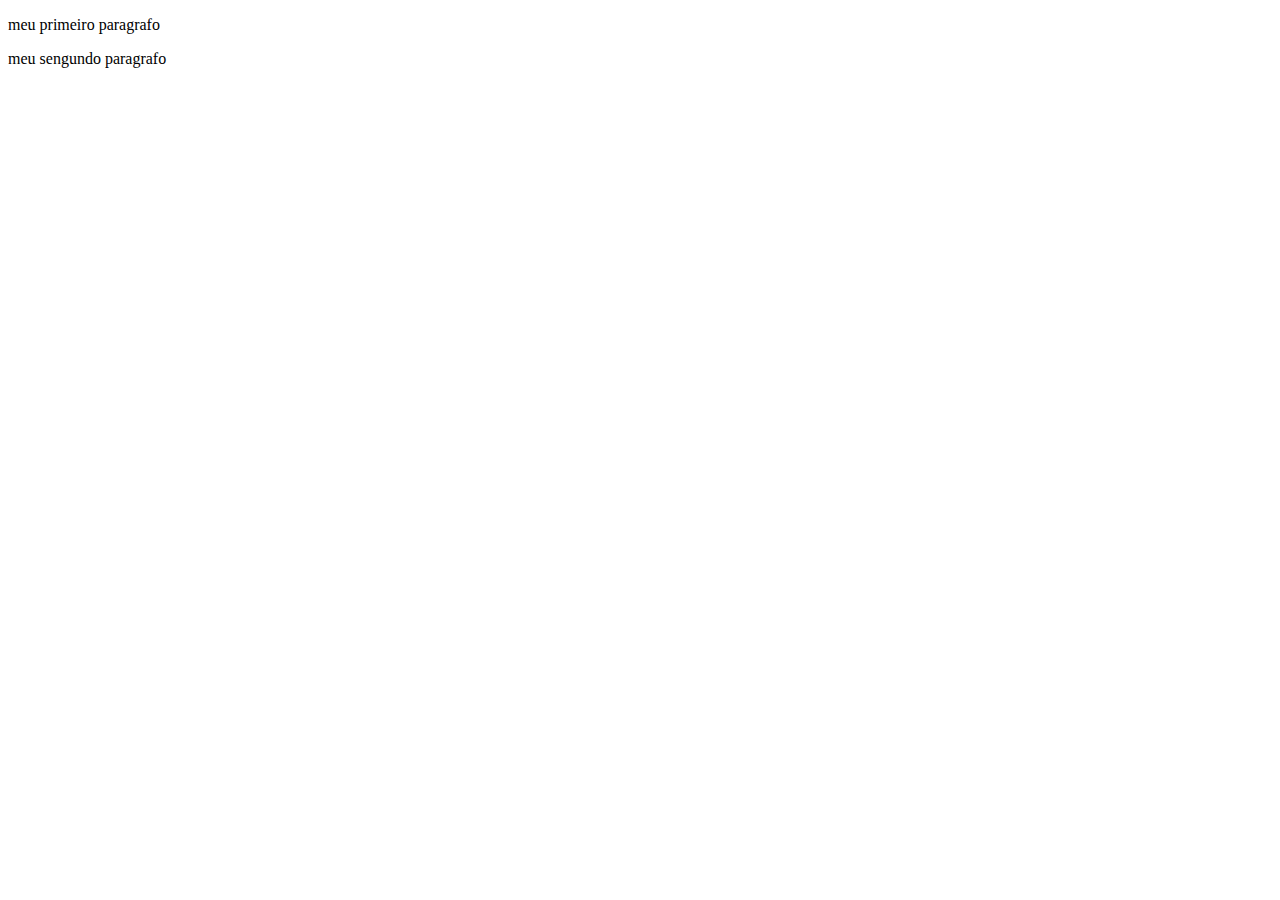
==== index.html @ c463280d "Add files via upload" ====
<!DOCTYPE html>
<html lang="pt-BR">
<head>
    <meta charset="UTF-8">
    <meta http-equiv="X-UA-Compatible" content="IE=edge">
    <meta name="viewport" content="width=, initial-scale=1.0">
    <title>meu primeiro site</title>
</head>
<body>
    <P>meu primeiro paragrafo</P>
    <p> meu sengundo paragrafo</p>
</body>
</html>
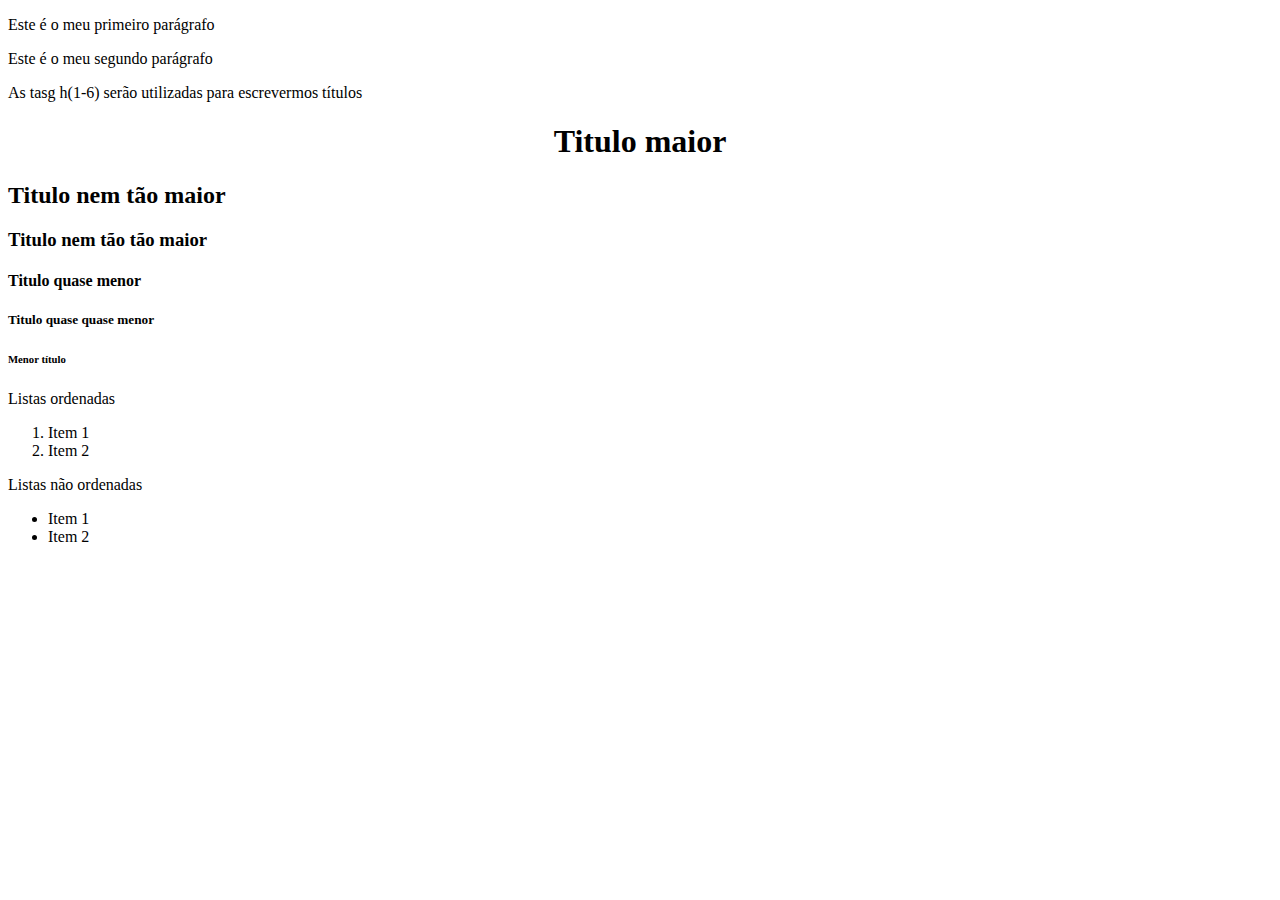
==== commit 48ccae85: "Add files via upload" ====
--- a/index.html
+++ b/index.html
@@ -1,13 +1,31 @@
-<!DOCTYPE html>
-<html lang="pt-BR">
-<head>
-    <meta charset="UTF-8">
-    <meta http-equiv="X-UA-Compatible" content="IE=edge">
-    <meta name="viewport" content="width=, initial-scale=1.0">
-    <title>meu primeiro site</title>
-</head>
-<body>
-    <P>meu primeiro paragrafo</P>
-    <p> meu sengundo paragrafo</p>
-</body>
+<!DOCTYPE html>
+<html lang="pt-BR">
+<head>
+    <meta charset="UTF-8">
+    <meta name="viewport" content="width=device-width, initial-scale=1.0">
+    <title>Meu primeiro site</title>
+</head>
+<body>
+    <p>Este é o meu primeiro parágrafo</p>
+    <p>Este é o meu segundo parágrafo</p>
+    <p>As tasg h(1-6) serão utilizadas para escrevermos títulos</p>
+    <center><h1>Titulo maior</h1></center>
+    <h2>Titulo nem tão maior</h2>
+    <h3>Titulo nem tão tão maior</h3>
+    <h4>Titulo quase menor</h4>
+    <h5>Titulo quase quase menor</h5>
+    <h6>Menor título</h6>
+
+    <p>Listas ordenadas</p>
+    <ol>
+        <li>Item 1</li>
+        <li>Item 2</li>
+    </ol>
+
+    <p> Listas não ordenadas</p>
+    <ul>
+        <li>Item 1</li>
+        <li>Item 2</li>
+    </ul>
+</body>
 </html>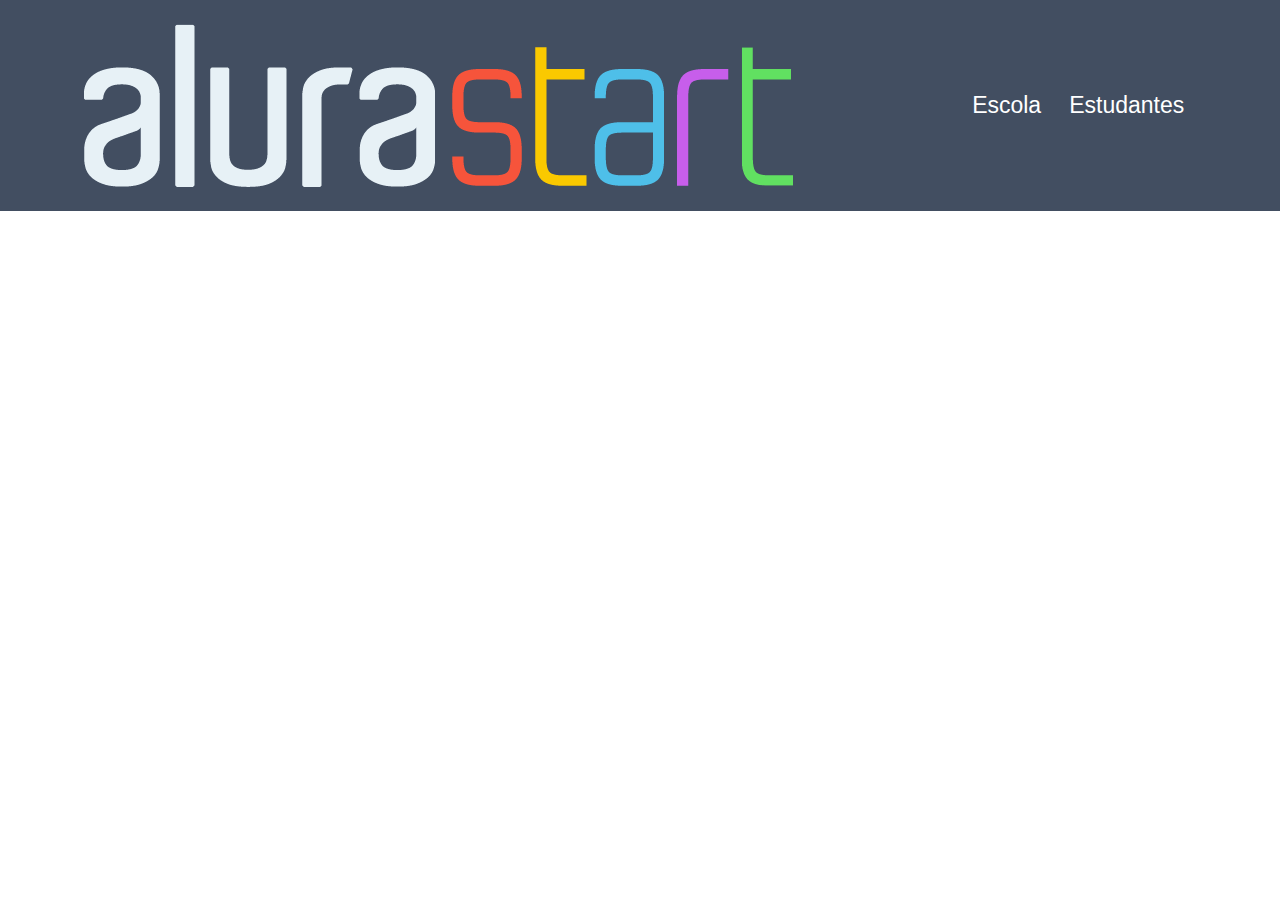
==== commit 44dc9a8d: "Add files via upload" ====
--- a/index.html
+++ b/index.html
@@ -1,31 +1,18 @@
-<!DOCTYPE html>
-<html lang="pt-BR">
-<head>
-    <meta charset="UTF-8">
-    <meta name="viewport" content="width=device-width, initial-scale=1.0">
-    <title>Meu primeiro site</title>
-</head>
-<body>
-    <p>Este é o meu primeiro parágrafo</p>
-    <p>Este é o meu segundo parágrafo</p>
-    <p>As tasg h(1-6) serão utilizadas para escrevermos títulos</p>
-    <center><h1>Titulo maior</h1></center>
-    <h2>Titulo nem tão maior</h2>
-    <h3>Titulo nem tão tão maior</h3>
-    <h4>Titulo quase menor</h4>
-    <h5>Titulo quase quase menor</h5>
-    <h6>Menor título</h6>
-
-    <p>Listas ordenadas</p>
-    <ol>
-        <li>Item 1</li>
-        <li>Item 2</li>
-    </ol>
-
-    <p> Listas não ordenadas</p>
-    <ul>
-        <li>Item 1</li>
-        <li>Item 2</li>
-    </ul>
-</body>
+<!DOCTYPE html>
+<html lang="pt-BR">
+<head>
+    <meta charset="UTF-8">
+    <meta name="viewport" content="width=device-width, initial-scale=1.0">
+    <title>Alura Start</title>
+    <link rel="stylesheet" href="style.css">
+</head>
+<body>
+    <header class="cabecalho">
+        <img class="cabecalho-imagem" src="alurastart logo.png" alt="Logo da empresa">
+        <ul class="lista-cabecalho">
+            <li class="lista-item">Escola</li>
+            <li class="lista-item">Estudantes</li>
+        </ul>
+    </header>
+</body>
 </html>--- a/style.css
+++ b/style.css
@@ -0,0 +1,19 @@
+*{
+    margin: 0;
+    padding: 0;
+}
+.cabecalho{
+    background-color: #424E61;
+    color: white;
+    display: flex;
+    justify-content: space-around;
+    align-items: center;
+    padding: 24px 0;
+}
+
+.lista-item{
+    display: inline-block;
+    padding: 0 12px;
+    font-size: 23px;
+    font-family: Verdana, Geneva, Tahoma, sans-serif;
+}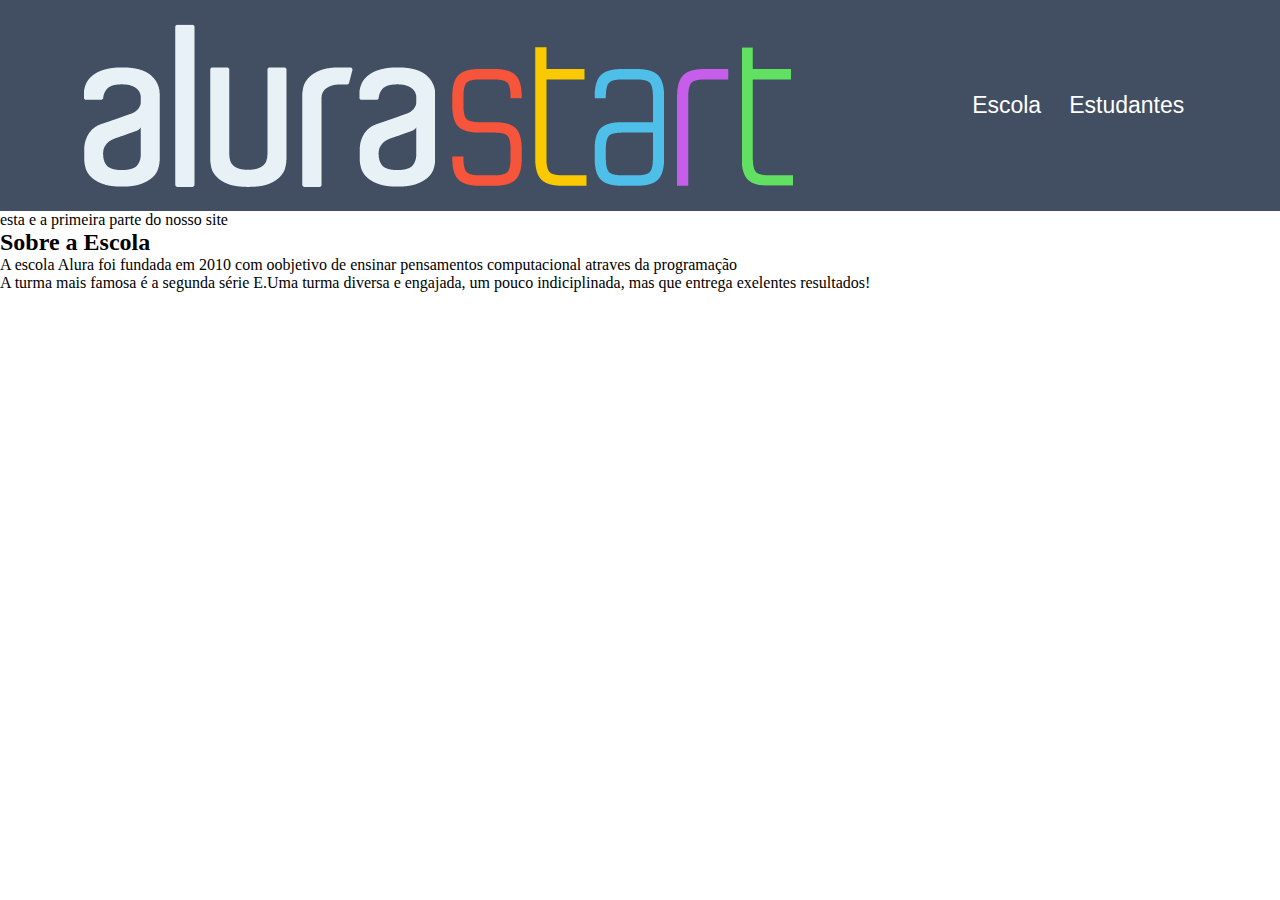
==== commit 185b3292: "Add files via upload" ====
--- a/index.html
+++ b/index.html
@@ -14,5 +14,18 @@
             <li class="lista-item">Estudantes</li>
         </ul>
     </header>
+    <section class="primeira-parte">
+        esta e a primeira parte do nosso  site  
+        <h2 class="Quem somos?">
+            Sobre a  Escola
+        </h2> 
+        <p>
+            A escola  Alura foi fundada em 2010 com oobjetivo de ensinar pensamentos computacional atraves da programação
+        </p> 
+        <p>
+            A turma mais famosa é a segunda série E.Uma turma diversa e engajada, um pouco  indiciplinada, mas que entrega exelentes resultados!
+        </p>  
+    </section>
 </body>
-</html>+</html>
+
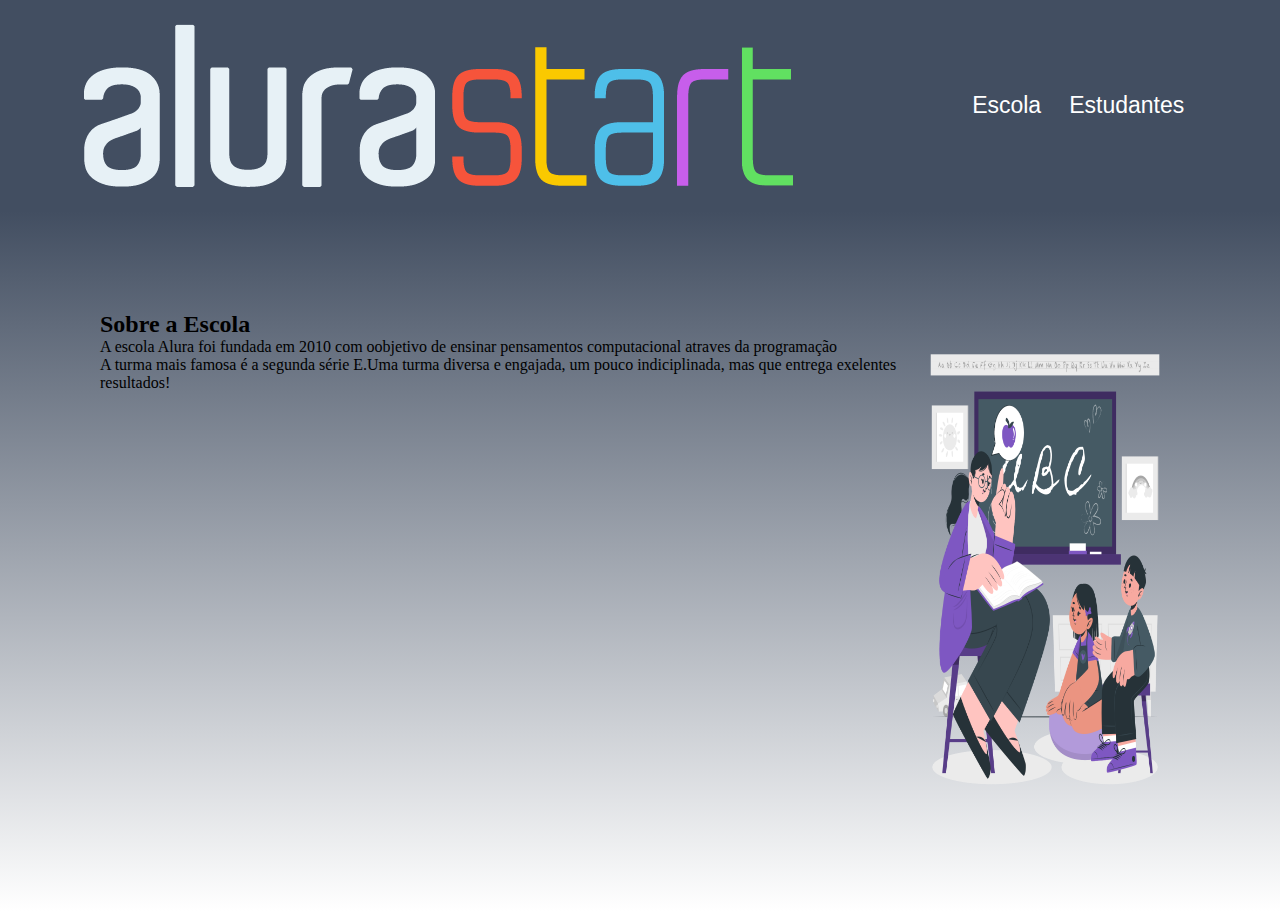
==== commit 1a7cfecf: "Add files via upload" ====
--- a/index.html
+++ b/index.html
@@ -15,16 +15,19 @@
         </ul>
     </header>
     <section class="primeira-parte">
-        esta e a primeira parte do nosso  site  
-        <h2 class="Quem somos?">
-            Sobre a  Escola
-        </h2> 
-        <p>
-            A escola  Alura foi fundada em 2010 com oobjetivo de ensinar pensamentos computacional atraves da programação
-        </p> 
-        <p>
-            A turma mais famosa é a segunda série E.Uma turma diversa e engajada, um pouco  indiciplinada, mas que entrega exelentes resultados!
-        </p>  
+        <div class="textos">
+            <h2 class="Quem somos?">
+                Sobre a  Escola
+            </h2> 
+            <p>
+                A escola  Alura foi fundada em 2010 com oobjetivo de ensinar pensamentos computacional atraves da programação
+            </p> 
+            <p>
+                A turma mais famosa é a segunda série E.Uma turma diversa e engajada, um pouco  indiciplinada, mas que entrega exelentes resultados!
+            </p>  
+        </div>
+       
+        <img src="Kindergarten student-cuate.png" alt="" class="estudantes">
     </section>
 </body>
 </html>
--- a/style.css
+++ b/style.css
@@ -16,4 +16,16 @@
     padding: 0 12px;
     font-size: 23px;
     font-family: Verdana, Geneva, Tahoma, sans-serif;
-}+}
+.primeira-parte{
+    background-image: linear-gradient(#424E61, white);
+    height: 500px;
+    padding: 100px;
+display: flex;
+}
+
+.estudantes{
+    width: 25%
+
+}
+
